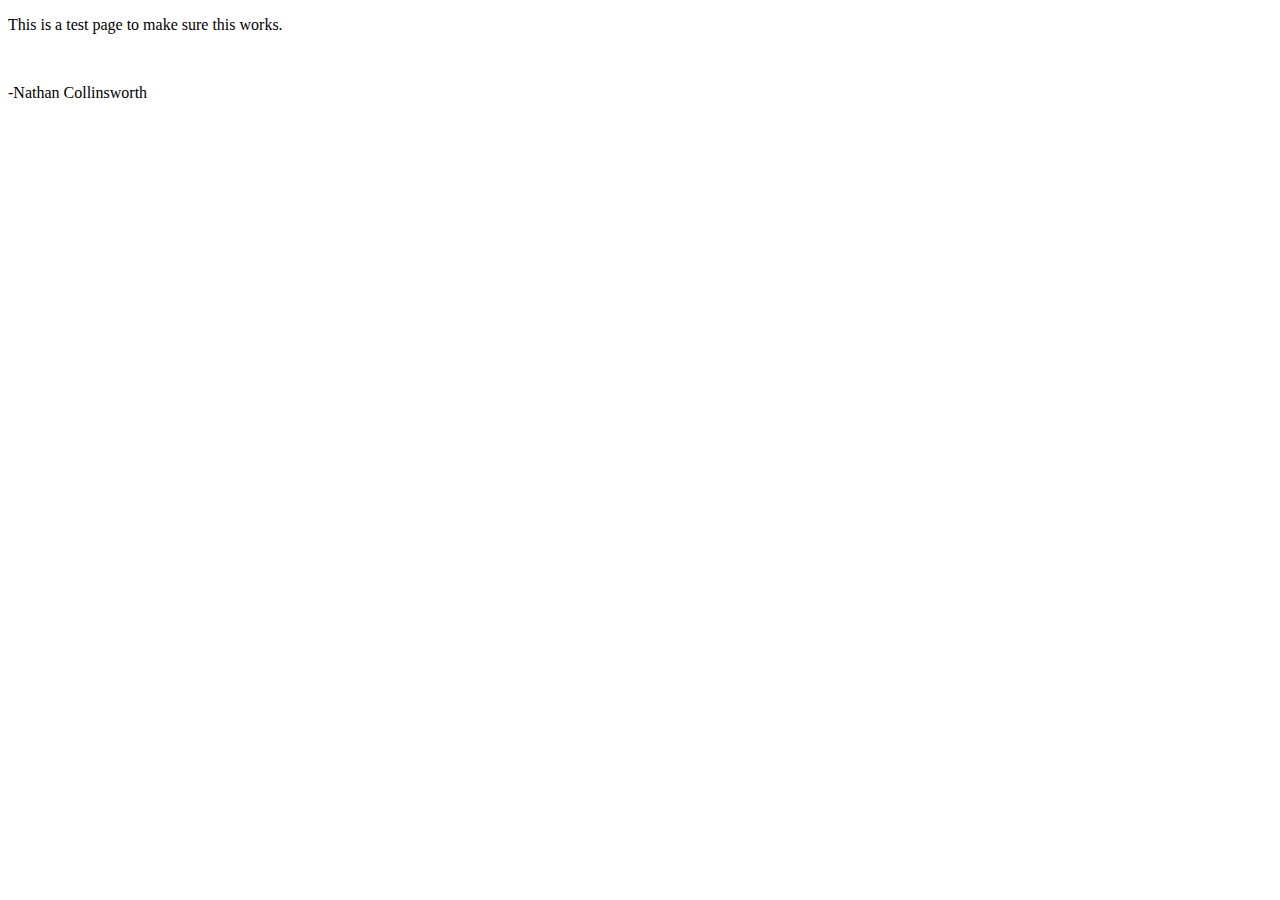
==== index.html @ 484339c8 "first commit" ====
<!DOCTYPE html>
<html>
    <head>
        <title>Test Example</title>
    </head>
    <body>
        <p>This is a test page to make sure this works.</p>
        <br/>
        <p> -Nathan Collinsworth<p>
    </body>
</html>
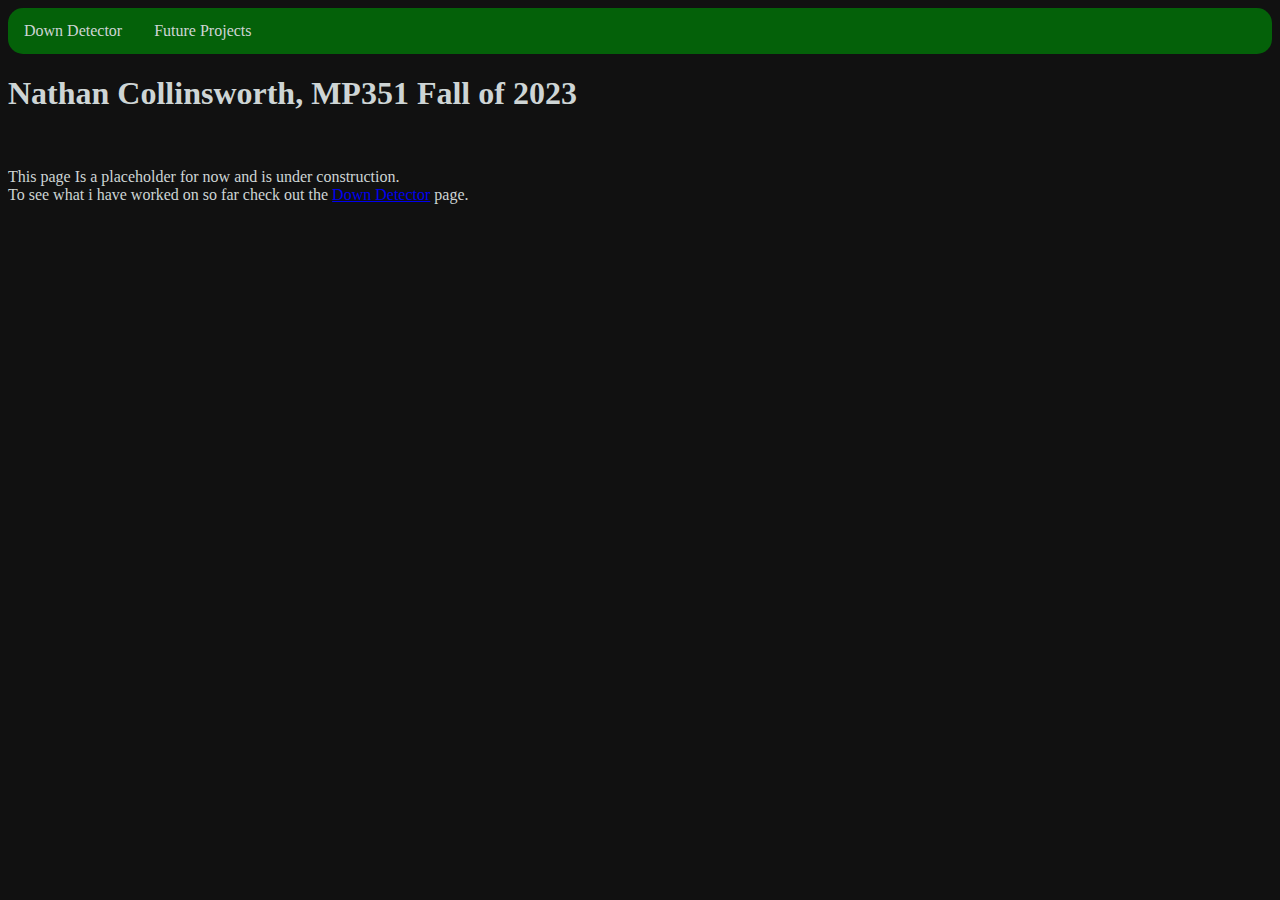
==== commit 750d2c6a: "added down detector page" ====
--- a/index.html
+++ b/index.html
@@ -1,12 +1,19 @@
 <!DOCTYPE html>
 <html>
     <head>
-        <title>Test Example</title>
+        <title>Nathan Collinsworth, MP351 Fall of 2023</title>
+        <link rel="stylesheet" href="index.css">
     </head>
     <body>
-        <p>This is a test page to make sure this works.</p>
+        <ul class="nav">
+            <li class="nav"><a href="downDetector.html">Down Detector</a></li>
+            <li class="nav"><a href="futureProject.html">Future Projects</a></li>
+          </ul>
+        <h1>Nathan Collinsworth, MP351 Fall of 2023</h1>
         <br/>
-        <p> -Nathan Collinsworth<p>
+        <p>This page Is a placeholder for now and is under construction. 
+            </br>To see what i have worked on so far check out the <a href="downDetector.html">Down Detector</a> page.
+        </p>
     </body>
 </html>
 
--- a/index.css
+++ b/index.css
@@ -0,0 +1,36 @@
+
+body {
+    background-color: #111;
+    color: rgb(206, 213, 213);
+}
+
+h3 {
+    color: rgb(178, 7, 7)
+}
+
+ul.nav {
+    border-radius: 15px;
+    list-style-type: none;
+    margin: 0;
+    padding: 0;
+    overflow: hidden;
+    background-color: #046109;
+}
+  
+li.nav {
+    float: left;
+}
+  
+li.nav a {
+    display: block;
+    color: rgb(206, 213, 213);
+    text-align: center;
+    padding: 14px 16px;
+    text-decoration: none;
+}
+  
+/* Change the link color to #111 (black) on hover */
+li.nav a:hover {
+    background-color: #0b310d;
+}
+
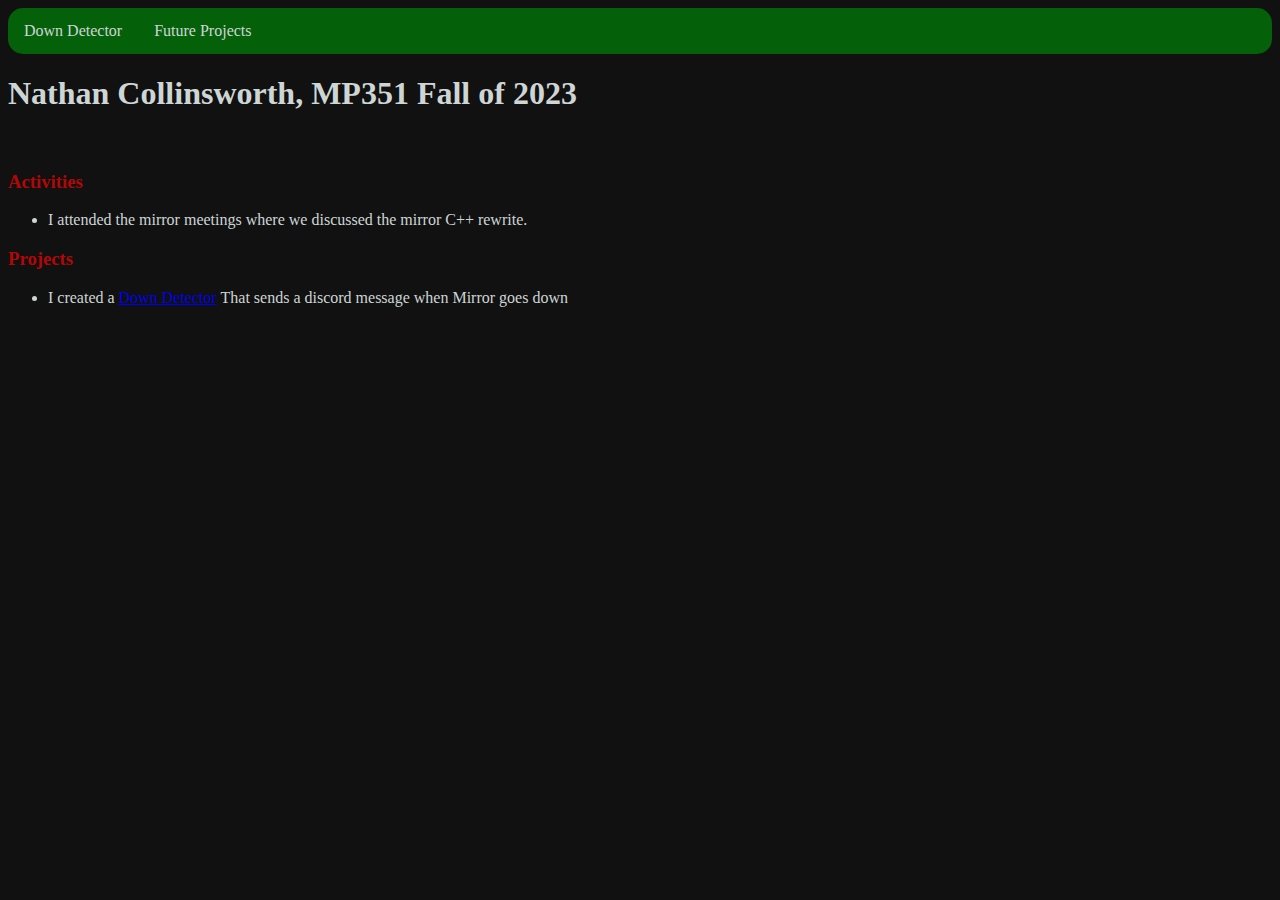
==== commit 1433ed4c: "update index page" ====
--- a/index.html
+++ b/index.html
@@ -11,9 +11,14 @@
           </ul>
         <h1>Nathan Collinsworth, MP351 Fall of 2023</h1>
         <br/>
-        <p>This page Is a placeholder for now and is under construction. 
-            </br>To see what i have worked on so far check out the <a href="downDetector.html">Down Detector</a> page.
-        </p>
+        <h3>Activities</h3>
+        <ul>
+            <li>I attended the mirror meetings where we discussed the mirror C++ rewrite.</li>
+        </ul>
+        <h3>Projects</h3>
+        <ul>
+            <li>I created a <a href="downDetector.html">Down Detector</a> That sends a discord message when Mirror goes down</li>
+        </ul>
     </body>
 </html>
 
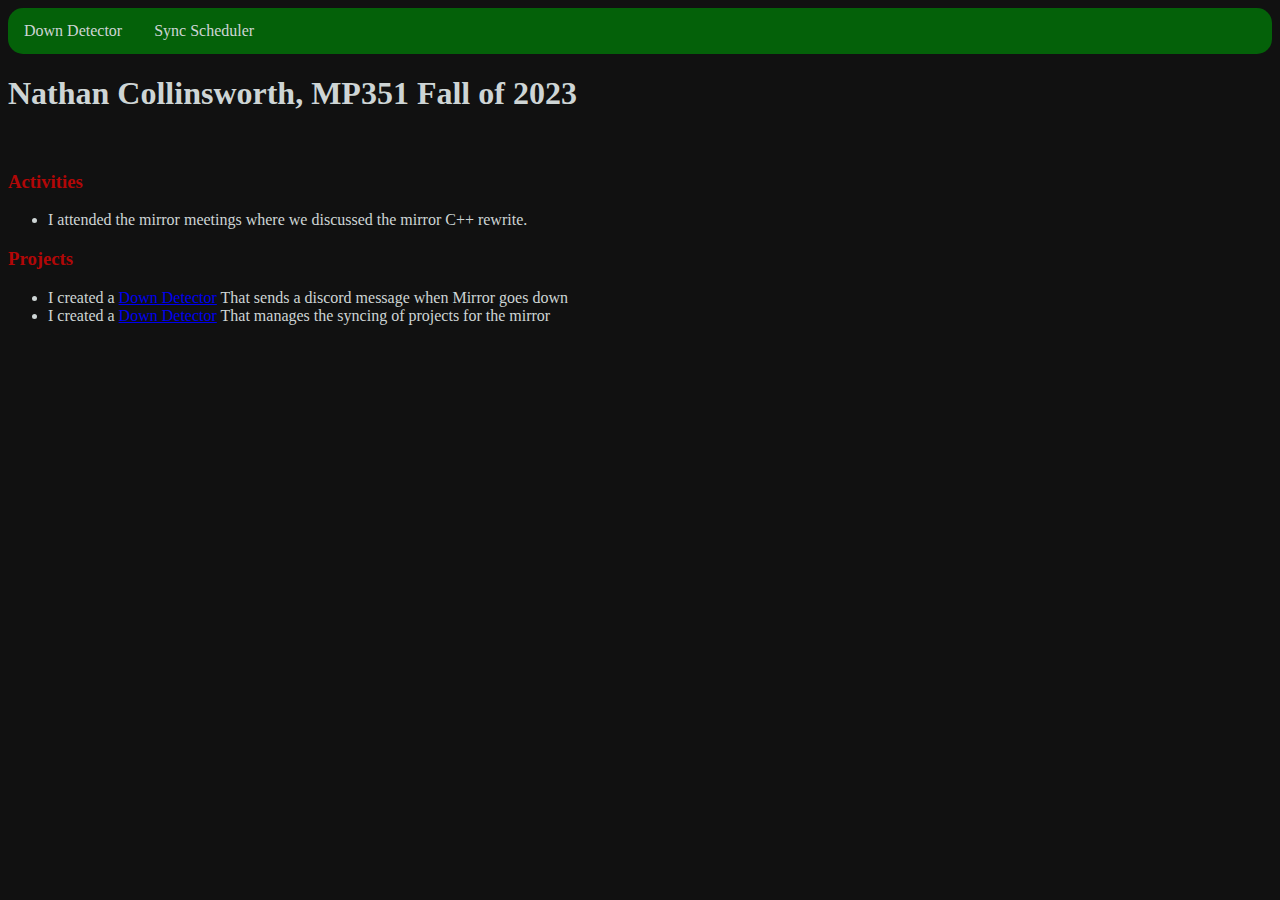
==== commit e0e414e7: "add syncScheduler page" ====
--- a/index.html
+++ b/index.html
@@ -7,7 +7,7 @@
     <body>
         <ul class="nav">
             <li class="nav"><a href="downDetector.html">Down Detector</a></li>
-            <li class="nav"><a href="futureProject.html">Future Projects</a></li>
+            <li class="nav"><a href="syncScheduler.html">Sync Scheduler</a></li>
           </ul>
         <h1>Nathan Collinsworth, MP351 Fall of 2023</h1>
         <br/>
@@ -18,6 +18,7 @@
         <h3>Projects</h3>
         <ul>
             <li>I created a <a href="downDetector.html">Down Detector</a> That sends a discord message when Mirror goes down</li>
+            <li>I created a <a href="syncScheduler.html">Down Detector</a> That manages the syncing of projects for the mirror</li>
         </ul>
     </body>
 </html>
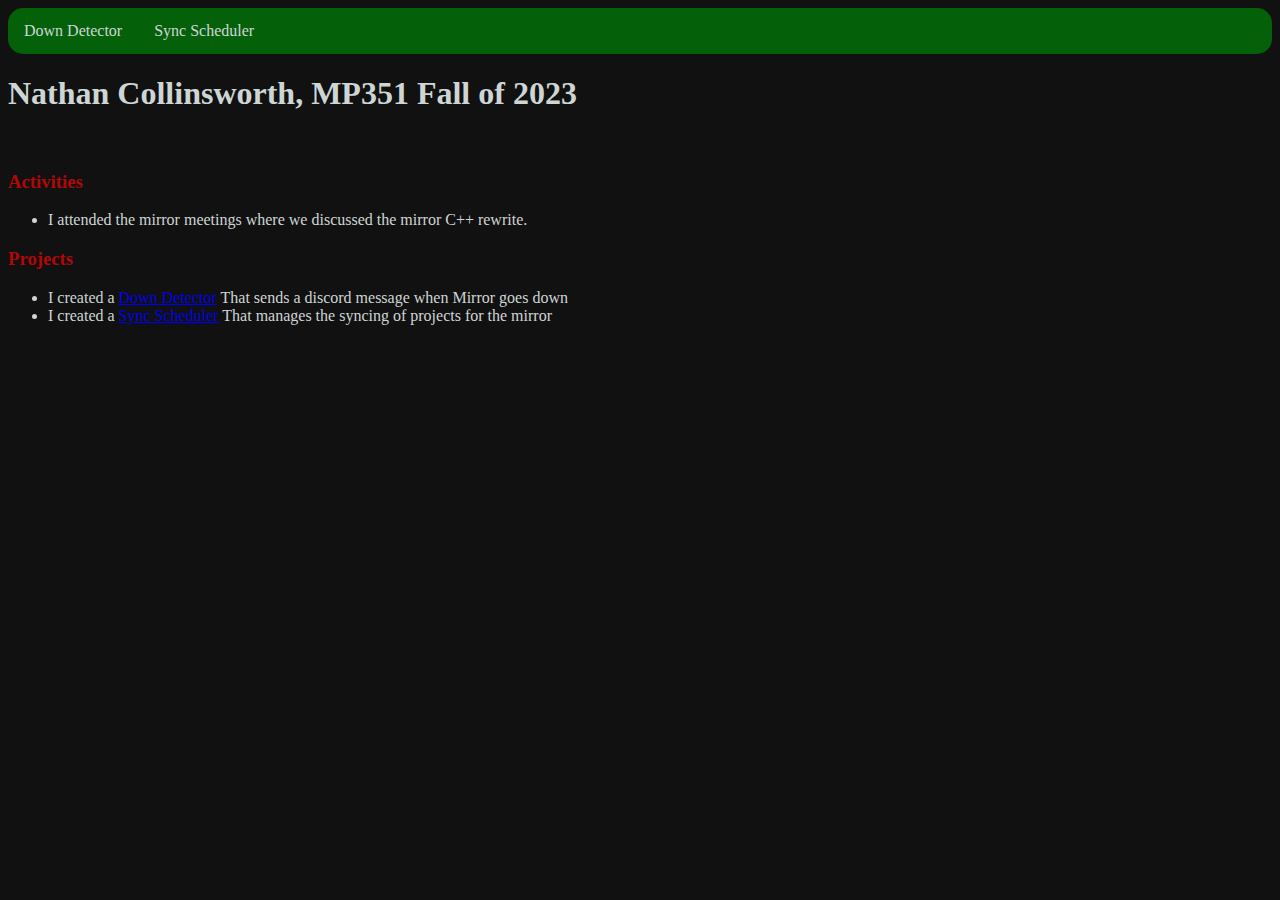
==== commit 368b896c: "update syncScheduler page" ====
--- a/index.html
+++ b/index.html
@@ -18,7 +18,7 @@
         <h3>Projects</h3>
         <ul>
             <li>I created a <a href="downDetector.html">Down Detector</a> That sends a discord message when Mirror goes down</li>
-            <li>I created a <a href="syncScheduler.html">Down Detector</a> That manages the syncing of projects for the mirror</li>
+            <li>I created a <a href="syncScheduler.html">Sync Scheduler</a> That manages the syncing of projects for the mirror</li>
         </ul>
     </body>
 </html>
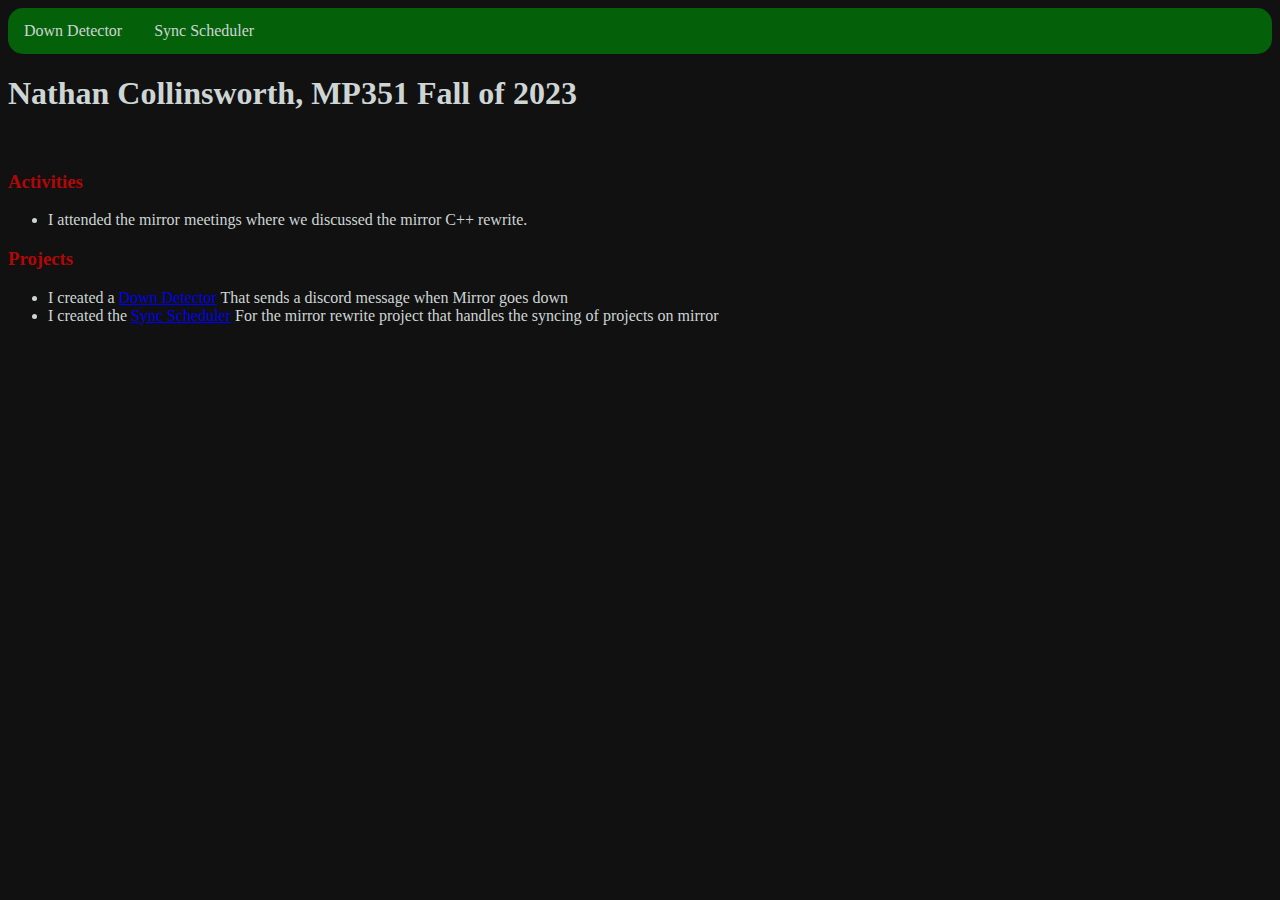
==== commit 4b974bb1: "update syncScheduler page" ====
--- a/index.html
+++ b/index.html
@@ -18,7 +18,7 @@
         <h3>Projects</h3>
         <ul>
             <li>I created a <a href="downDetector.html">Down Detector</a> That sends a discord message when Mirror goes down</li>
-            <li>I created a <a href="syncScheduler.html">Sync Scheduler</a> That manages the syncing of projects for the mirror</li>
+            <li>I created the <a href="syncScheduler.html">Sync Scheduler</a> For the mirror rewrite project that handles the syncing of projects on mirror</li>
         </ul>
     </body>
 </html>
--- a/index.css
+++ b/index.css
@@ -6,6 +6,10 @@
 
 h3 {
     color: rgb(178, 7, 7)
+}
+
+h4 {
+    color: rgb(48, 132, 228)
 }
 
 ul.nav {
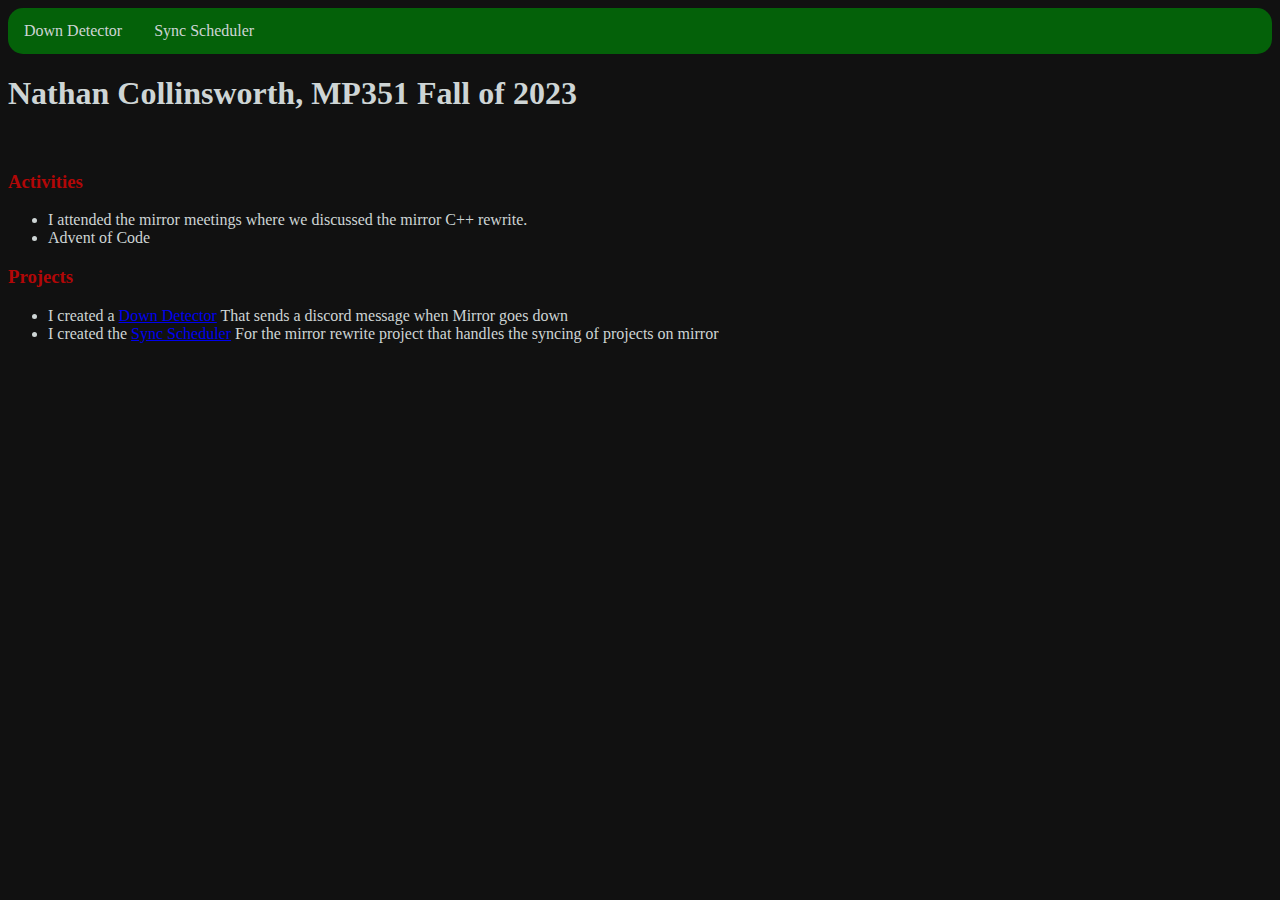
==== commit 4b8415ee: "update index page" ====
--- a/index.html
+++ b/index.html
@@ -14,6 +14,7 @@
         <h3>Activities</h3>
         <ul>
             <li>I attended the mirror meetings where we discussed the mirror C++ rewrite.</li>
+            <li>Advent of Code</li>
         </ul>
         <h3>Projects</h3>
         <ul>
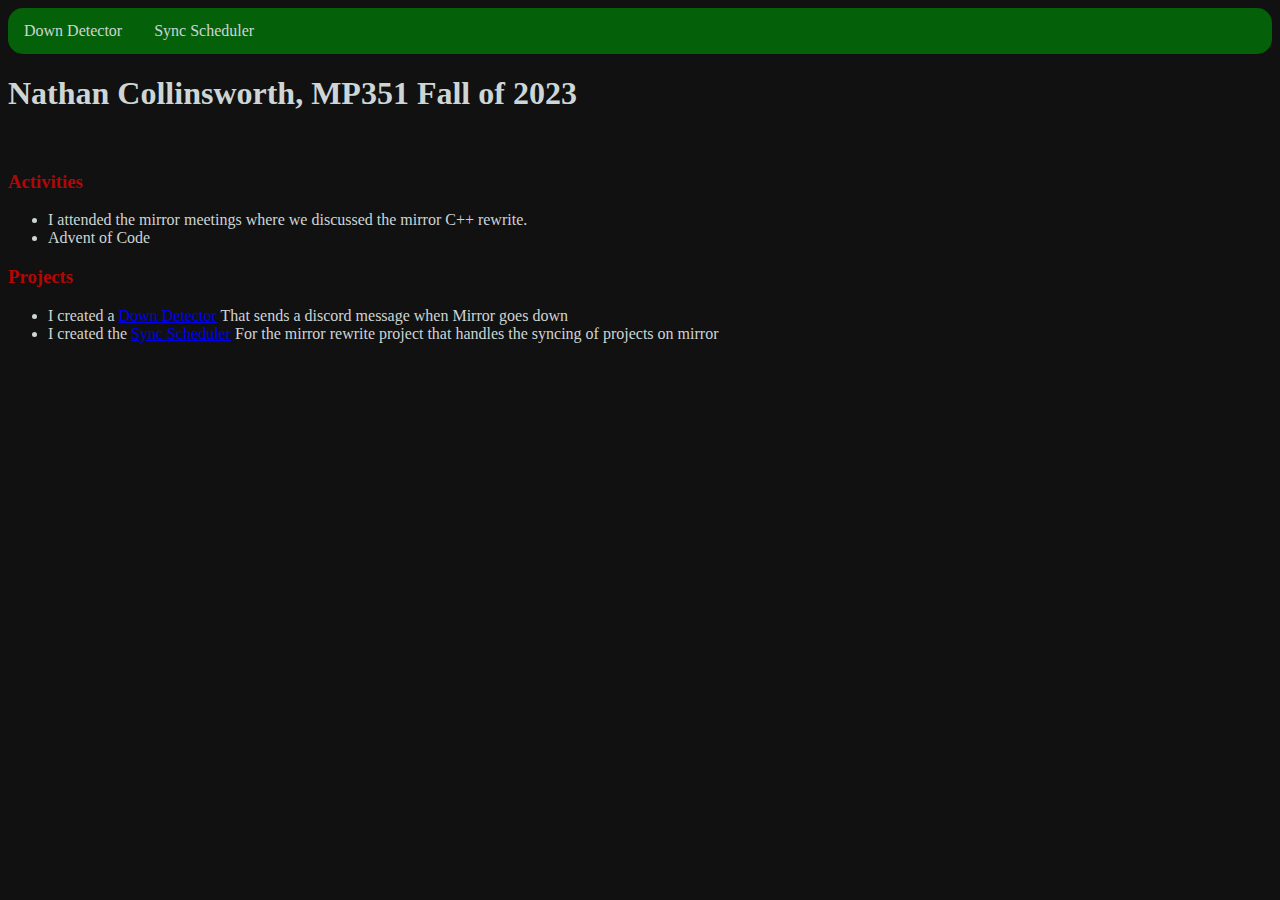
==== commit 3504e39c: "add credit number" ====
--- a/index.html
+++ b/index.html
@@ -1,7 +1,7 @@
 <!DOCTYPE html>
 <html>
     <head>
-        <title>Nathan Collinsworth, MP351 Fall of 2023</title>
+        <title>Nathan Collinsworth, MP351 Fall of 2023, 1 Credit</title>
         <link rel="stylesheet" href="index.css">
     </head>
     <body>
